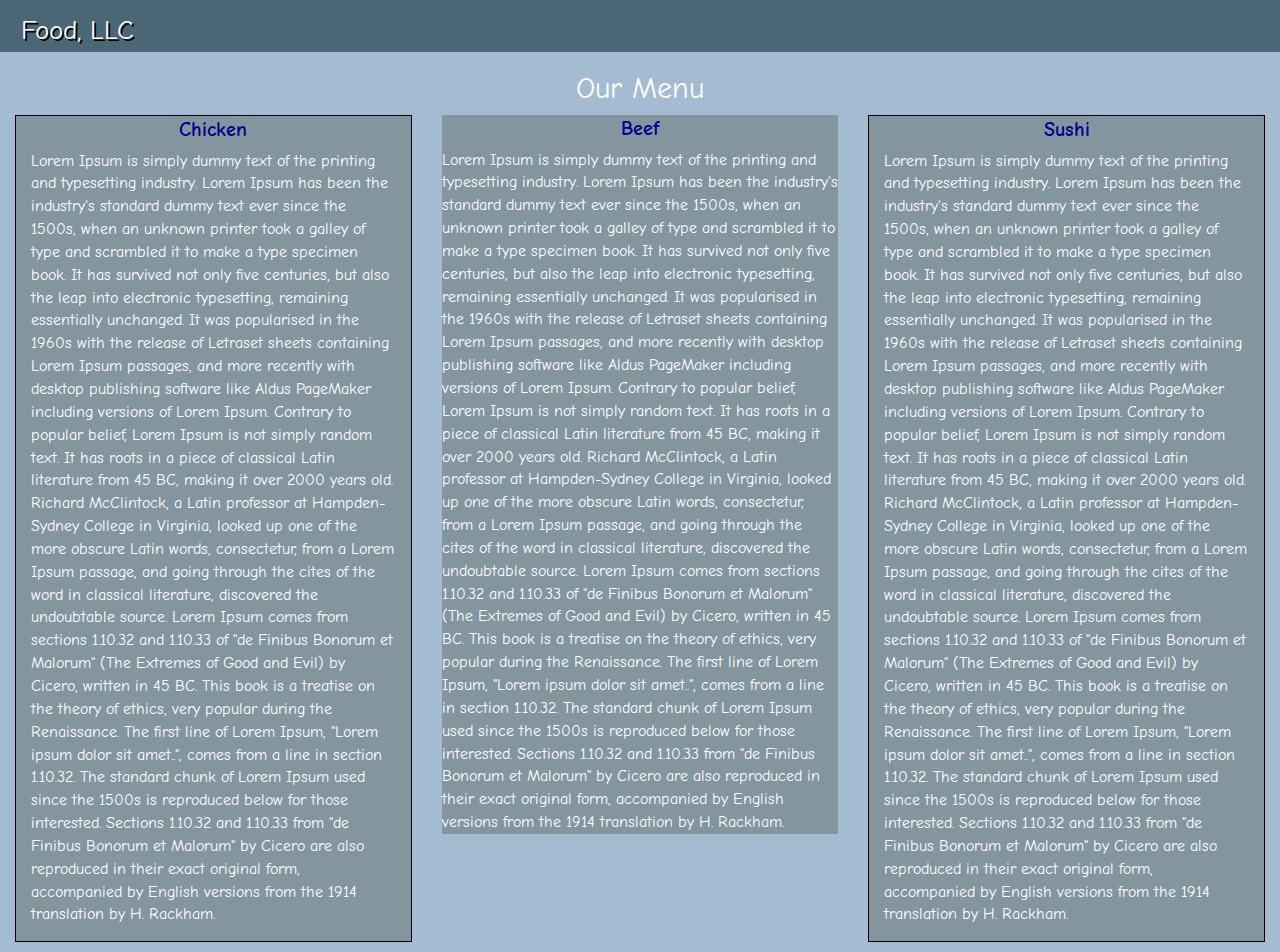
==== module3-solution/index.html @ 65c80d72 "Assignment Module-3" ====
<!DOCTYPE html>
<html>
<head>
	<title>Module-3</title>
	<meta charset="utf-8">
	<meta http-equiv="X-UA-Compatible" content="IE=edge">
	<meta name="viewport" content="width=device-width, initial-scale=1">
	<link rel="stylesheet" href="css/bootstrap.min.css">
    <link rel="stylesheet" href="css/styles.css">
    <link href="https://fonts.googleapis.com/css2?family=Comic+Neue:wght@700&display=swap" rel="stylesheet">
</head>
<body>
	<header>
<nav id="header-nav" class="navbar navbar-default">
	<div class="container-fluid">
		<div class="navbar-header">
			<div class="navbar-brand">
				<a href="index.html"><p class="brand">Food, LLC</p></a>
			</div>
			<button type="button" class="navbar-toggle collapsed " data-toggle="collapse" data-target="#collapsable-nav" aria-expanded="false">
				<span class="icon-bar"></span>
				<span class="icon-bar"></span>
				<span class="icon-bar"></span>
			</button>
			</div>
			<div id="collapsable-nav" class="navbar-collapse collapse">
				<ul  id="nav-list" class="nav navbar-nav navbar-right visible-xs">
					<li><a href="#section1">Chicken</a></li>
					<li><a href="#section2">Beef</a></li>
					<li><a href="#section3">Sushi</a></li>
				</ul>
			</div>
		</div>			
</nav>
</header>
<h2 class="text-center">Our Menu</h2>
<div id="section1" class="col-md-4 col-sm-6 col-xs-12">
	<p class="chicken"><span>Chicken</span>Lorem Ipsum is simply dummy text of the printing and typesetting industry. Lorem Ipsum has been the industry's standard dummy text ever since the 1500s, when an unknown printer took a galley of type and scrambled it to make a type specimen book. It has survived not only five centuries, but also the leap into electronic typesetting, remaining essentially unchanged. It was popularised in the 1960s with the release of Letraset sheets containing Lorem Ipsum passages, and more recently with desktop publishing software like Aldus PageMaker including versions of Lorem Ipsum.
	Contrary to popular belief, Lorem Ipsum is not simply random text. It has roots in a piece of classical Latin literature from 45 BC, making it over 2000 years old. Richard McClintock, a Latin professor at Hampden-Sydney College in Virginia, looked up one of the more obscure Latin words, consectetur, from a Lorem Ipsum passage, and going through the cites of the word in classical literature, discovered the undoubtable source. Lorem Ipsum comes from sections 1.10.32 and 1.10.33 of "de Finibus Bonorum et Malorum" (The Extremes of Good and Evil) by Cicero, written in 45 BC. This book is a treatise on the theory of ethics, very popular during the Renaissance. The first line of Lorem Ipsum, "Lorem ipsum dolor sit amet..", comes from a line in section 1.10.32.
	The standard chunk of Lorem Ipsum used since the 1500s is reproduced below for those interested. Sections 1.10.32 and 1.10.33 from "de Finibus Bonorum et Malorum" by Cicero are also reproduced in their exact original form, accompanied by English versions from the 1914 translation by H. Rackham. <a href="#" class="visible-xs">Back to top</a>
</p>
</div>
<div id="section2" class="col-md-4 col-sm-6 col-xs-12">
	<p class="beef"><span>Beef</span>Lorem Ipsum is simply dummy text of the printing and typesetting industry. Lorem Ipsum has been the industry's standard dummy text ever since the 1500s, when an unknown printer took a galley of type and scrambled it to make a type specimen book. It has survived not only five centuries, but also the leap into electronic typesetting, remaining essentially unchanged. It was popularised in the 1960s with the release of Letraset sheets containing Lorem Ipsum passages, and more recently with desktop publishing software like Aldus PageMaker including versions of Lorem Ipsum.
	Contrary to popular belief, Lorem Ipsum is not simply random text. It has roots in a piece of classical Latin literature from 45 BC, making it over 2000 years old. Richard McClintock, a Latin professor at Hampden-Sydney College in Virginia, looked up one of the more obscure Latin words, consectetur, from a Lorem Ipsum passage, and going through the cites of the word in classical literature, discovered the undoubtable source. Lorem Ipsum comes from sections 1.10.32 and 1.10.33 of "de Finibus Bonorum et Malorum" (The Extremes of Good and Evil) by Cicero, written in 45 BC. This book is a treatise on the theory of ethics, very popular during the Renaissance. The first line of Lorem Ipsum, "Lorem ipsum dolor sit amet..", comes from a line in section 1.10.32.
	The standard chunk of Lorem Ipsum used since the 1500s is reproduced below for those interested. Sections 1.10.32 and 1.10.33 from "de Finibus Bonorum et Malorum" by Cicero are also reproduced in their exact original form, accompanied by English versions from the 1914 translation by H. Rackham. <a href="#" class="visible-xs">Back to top</a>
</p>
</div>
<div id="section3" class="col-md-4 col-sm-12 col-xs-12">
	<p class="sushi"><span>Sushi</span>Lorem Ipsum is simply dummy text of the printing and typesetting industry. Lorem Ipsum has been the industry's standard dummy text ever since the 1500s, when an unknown printer took a galley of type and scrambled it to make a type specimen book. It has survived not only five centuries, but also the leap into electronic typesetting, remaining essentially unchanged. It was popularised in the 1960s with the release of Letraset sheets containing Lorem Ipsum passages, and more recently with desktop publishing software like Aldus PageMaker including versions of Lorem Ipsum.
	Contrary to popular belief, Lorem Ipsum is not simply random text. It has roots in a piece of classical Latin literature from 45 BC, making it over 2000 years old. Richard McClintock, a Latin professor at Hampden-Sydney College in Virginia, looked up one of the more obscure Latin words, consectetur, from a Lorem Ipsum passage, and going through the cites of the word in classical literature, discovered the undoubtable source. Lorem Ipsum comes from sections 1.10.32 and 1.10.33 of "de Finibus Bonorum et Malorum" (The Extremes of Good and Evil) by Cicero, written in 45 BC. This book is a treatise on the theory of ethics, very popular during the Renaissance. The first line of Lorem Ipsum, "Lorem ipsum dolor sit amet..", comes from a line in section 1.10.32.
	The standard chunk of Lorem Ipsum used since the 1500s is reproduced below for those interested. Sections 1.10.32 and 1.10.33 from "de Finibus Bonorum et Malorum" by Cicero are also reproduced in their exact original form, accompanied by English versions from the 1914 translation by H. Rackham. <a href="#" class="visible-xs">Back to top</a>
</p>
</div>
	<script src="js/jquery-2.1.4.min.js"></script>
	<script src="js/bootstrap.min.js"></script>
	<script src="js/script.js"></script>
</body>
</html>
---- module3-solution/css/styles.css ----
*{
	border-radius: 0;
	margin:0;
}
body{
	background-color: #a4bcd1;
	font-family: 'Comic Neue', cursive;	
}
p.brand{
	padding: 20px;
	color: #ffffff;
	text-shadow: 2px 2px #000000;
	width: auto;
	font-size: 1.5em;
	margin: 0;
}
h2{
	position:relative;
	color: #ffffff;
}
.nav-list{
	display:block
}
.navbar-brand a:hover{
	text-decoration: none;
}
.navbar-brand{
	padding: 0;
}
.navbar-toggle{
	margin-top: -30px;
	clear: both;
}
.navbar-default .navbar-toggle .icon-bar{
	background-color: #dff0d8;
}
.navbar-default .navbar-toggle{
	border-color: #dff0d8;
}
.navbar{
		border-radius: 0;
		background-color: #4b6776;
		border-color: #4b6776;
}
.chicken{
	font-size: 16px;
	color: white;
	padding: 0 15px 15px 15px;
	border:solid;
	border-width: 1px;
	border-color: #000000;
	background-color: #83959f;
}
.beef{
	font-size: 16px;
	color: white;
	padding: 0 15px 15px 15p
	border:solid;
	border-width: 1px;
	border-color: #000000;
	background-color: #83959f;
	
}
.sushi{
	font-size: 16px;
	color: white;
	padding: 0 15px 15px 15px;
	border:solid;
	border-width: 1px;
	border-color: #000000;
	background-color: #83959f;	
}
.chicken>span, .beef>span, .sushi>span{
	font-weight: bold;
	color: darkblue;
	font-size: 20px;
	text-align: center;
	display: block;
	padding-bottom: 5px;
}
#nav-list{
	text-align: center;
}
#nav-list>li{
	border-bottom: solid;
	border-width: 1px;
	padding: 1% 0 1% 0;
}
.navbar-nav {
    margin: 0;
}
.navbar-default .navbar-nav>li>a {
    color: #fff;
}
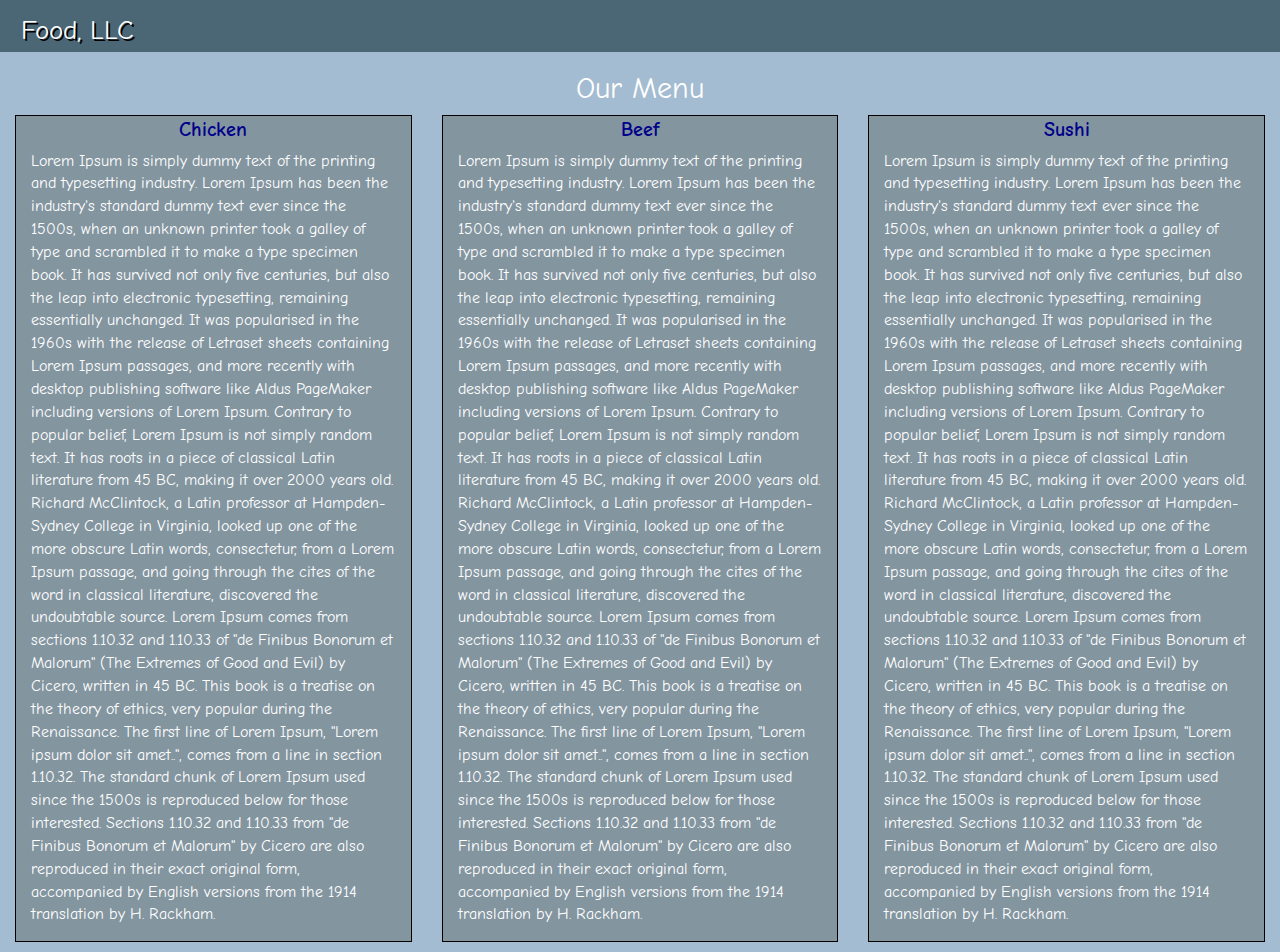
==== commit b758f8f1: "Assignment Module-4" ====
--- a/module3-solution/index.html
+++ b/module3-solution/index.html
@@ -52,8 +52,8 @@
 	The standard chunk of Lorem Ipsum used since the 1500s is reproduced below for those interested. Sections 1.10.32 and 1.10.33 from "de Finibus Bonorum et Malorum" by Cicero are also reproduced in their exact original form, accompanied by English versions from the 1914 translation by H. Rackham. <a href="#" class="visible-xs">Back to top</a>
 </p>
 </div>
-	<script src="js/jquery-2.1.4.min.js"></script>
-	<script src="js/bootstrap.min.js"></script>
-	<script src="js/script.js"></script>
+ <script src="js/jquery-2.1.4.min.js"></script>
+  <script src="js/bootstrap.min.js"></script>
+  <script src="js/script.js"></script>
 </body>
 </html>--- a/module3-solution/css/styles.css
+++ b/module3-solution/css/styles.css
@@ -54,7 +54,7 @@
 .beef{
 	font-size: 16px;
 	color: white;
-	padding: 0 15px 15px 15p
+	padding: 0 15px 15px 15px;
 	border:solid;
 	border-width: 1px;
 	border-color: #000000;
